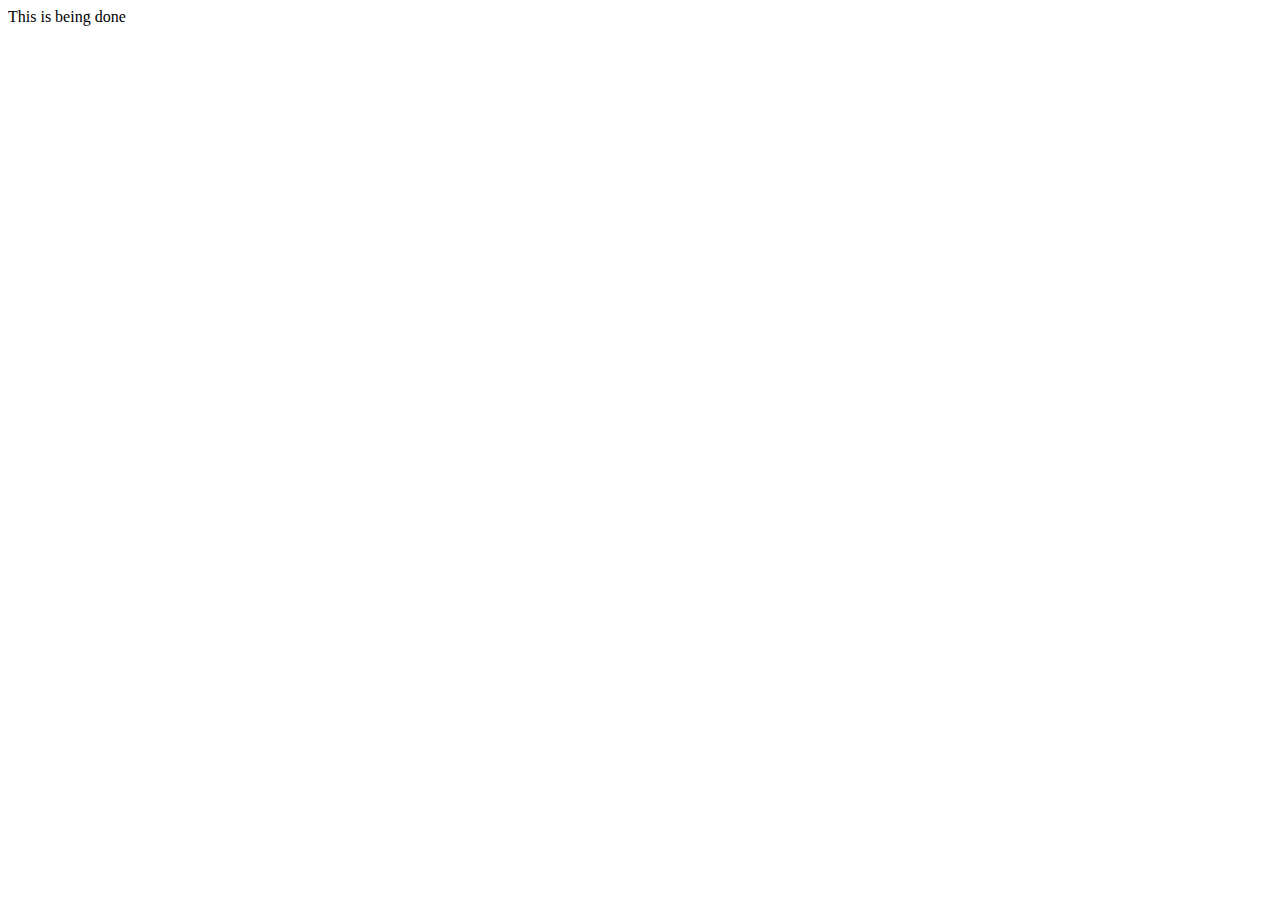
==== create.html @ d157c567 "done" ====
<!DOCTYPE html>
<html lang="en">
<head>
    <meta charset="UTF-8">
    <meta name="viewport" content="width=device-width, initial-scale=1.0">
    <title>Document</title>
</head>
<body>
    This is being done 
</body>
</html>
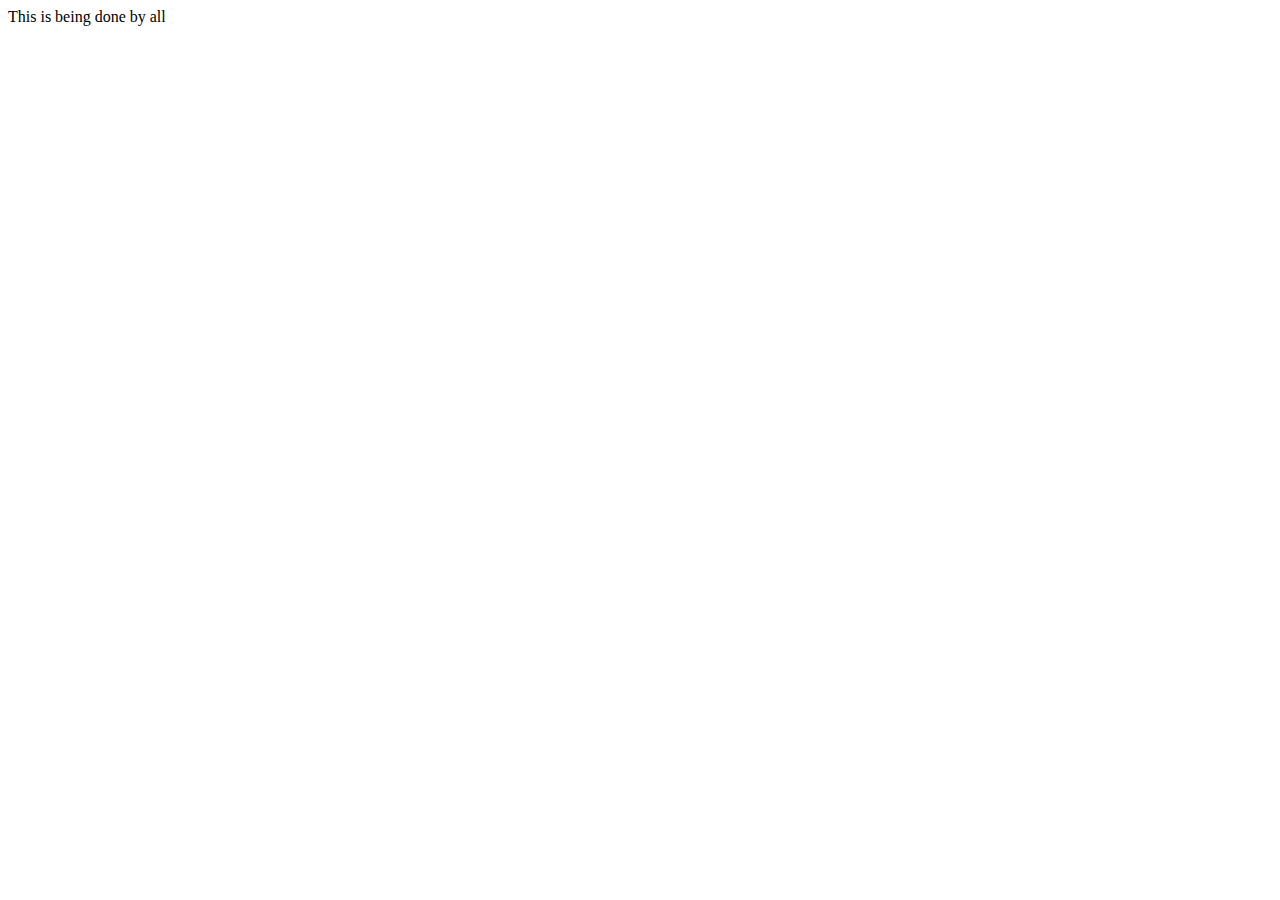
==== commit 069d75f5: "edited" ====
--- a/create.html
+++ b/create.html
@@ -6,6 +6,6 @@
     <title>Document</title>
 </head>
 <body>
-    This is being done 
+    This is being done by all
 </body>
 </html>